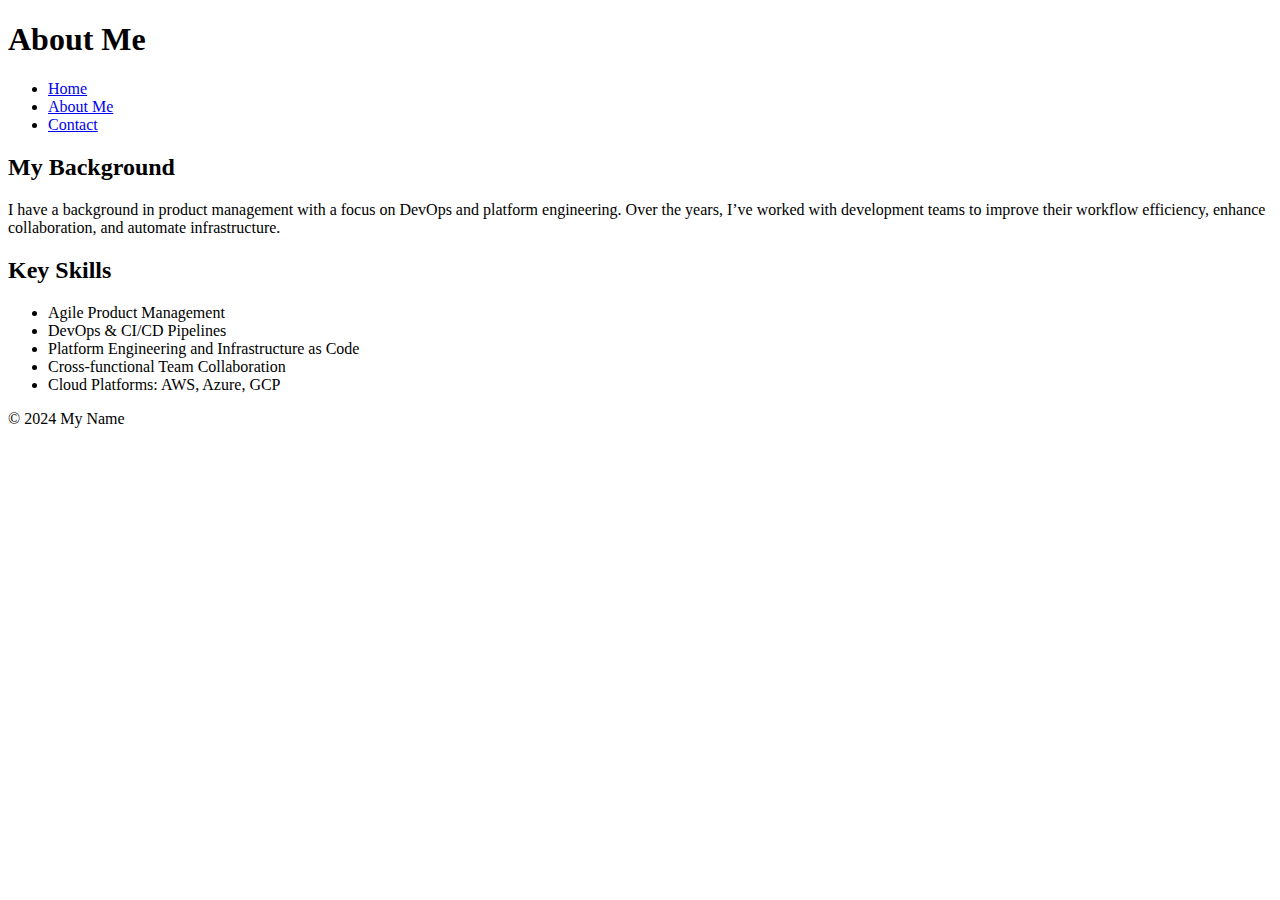
==== about.html @ 331d997b "Create about.html" ====
<!DOCTYPE html>
<html lang="en">
<head>
    <meta charset="UTF-8">
    <meta name="viewport" content="width=device-width, initial-scale=1.0">
    <title>About Me - DevOps & Platform Engineering</title>
    <link rel="stylesheet" href="css/styles.css">
</head>
<body>
    <header>
        <h1>About Me</h1>
        <nav>
            <ul>
                <li><a href="index.html">Home</a></li>
                <li><a href="about.html">About Me</a></li>
                <li><a href="contact.html">Contact</a></li>
            </ul>
        </nav>
    </header>

    <section>
        <h2>My Background</h2>
        <p>I have a background in product management with a focus on DevOps and platform engineering. Over the years, I’ve worked with development teams to improve their workflow efficiency, enhance collaboration, and automate infrastructure.</p>
    </section>

    <section>
        <h2>Key Skills</h2>
        <ul>
            <li>Agile Product Management</li>
            <li>DevOps & CI/CD Pipelines</li>
            <li>Platform Engineering and Infrastructure as Code</li>
            <li>Cross-functional Team Collaboration</li>
            <li>Cloud Platforms: AWS, Azure, GCP</li>
        </ul>
    </section>

    <footer>
        <p>&copy; 2024 My Name</p>
    </footer>
</body>
</html>
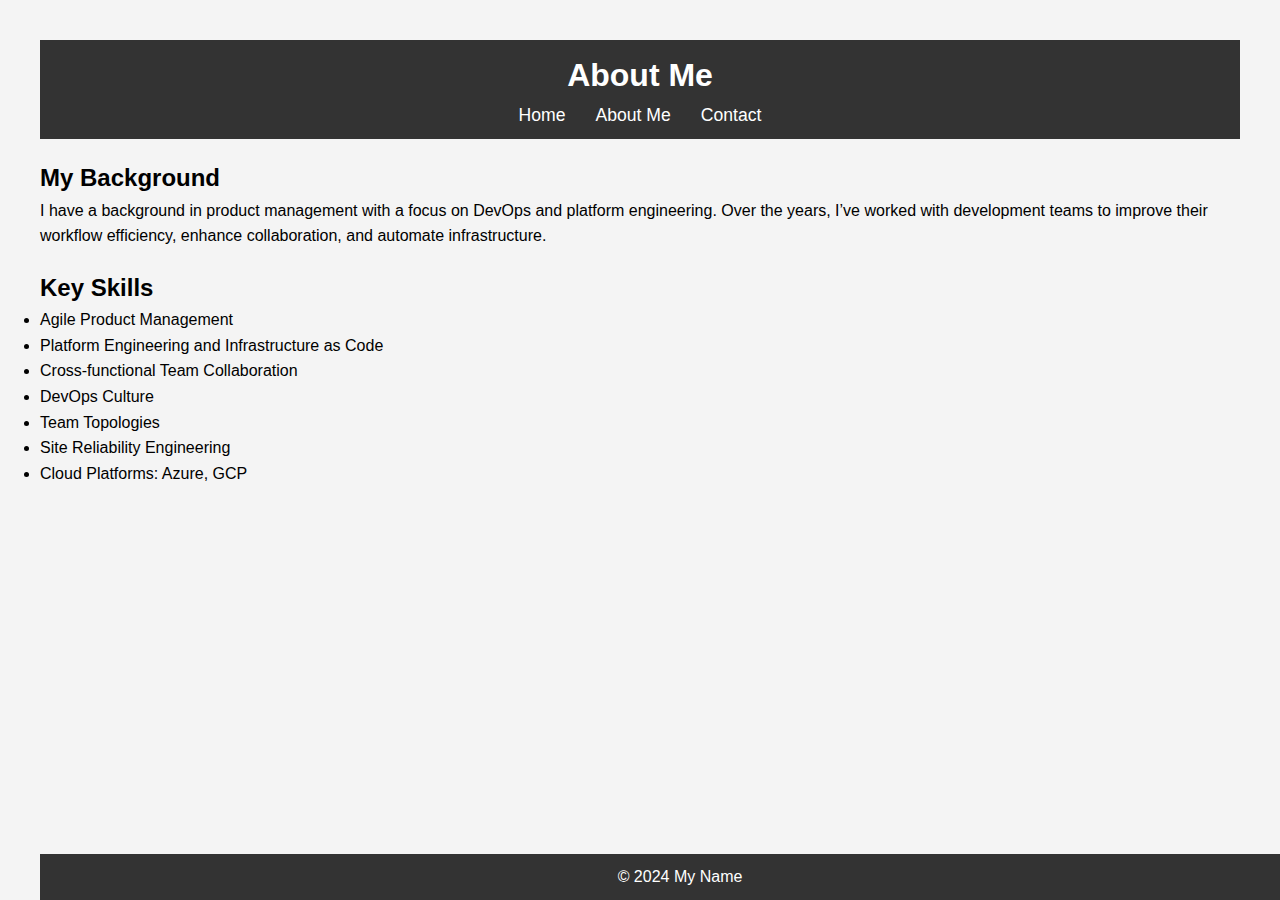
==== commit 073bac17: "Update about.html" ====
--- a/about.html
+++ b/about.html
@@ -27,10 +27,12 @@
         <h2>Key Skills</h2>
         <ul>
             <li>Agile Product Management</li>
-            <li>DevOps & CI/CD Pipelines</li>
             <li>Platform Engineering and Infrastructure as Code</li>
             <li>Cross-functional Team Collaboration</li>
-            <li>Cloud Platforms: AWS, Azure, GCP</li>
+            <li>DevOps Culture</li>
+            <li>Team Topologies</li>
+            <li>Site Reliability Engineering</li>
+            <li>Cloud Platforms: Azure, GCP</li>
         </ul>
     </section>
 
--- a/css/styles.css
+++ b/css/styles.css
@@ -0,0 +1,50 @@
+* {
+    margin: 0;
+    padding: 0;
+    box-sizing: border-box;
+}
+
+body {
+    font-family: Arial, sans-serif;
+    line-height: 1.6;
+    margin: 20px;
+    padding: 20px;
+    background-color: #f4f4f4;
+}
+
+header {
+    background: #333;
+    color: #fff;
+    padding: 10px 0;
+    text-align: center;
+}
+
+nav ul {
+    list-style: none;
+    display: flex;
+    justify-content: center;
+}
+
+nav ul li {
+    margin: 0 15px;
+}
+
+nav ul li a {
+    color: #fff;
+    text-decoration: none;
+    font-size: 1.1em;
+}
+
+section {
+    margin: 20px 0;
+}
+
+footer {
+    text-align: center;
+    padding: 10px;
+    background: #333;
+    color: #fff;
+    position: fixed;
+    width: 100%;
+    bottom: 0;
+}
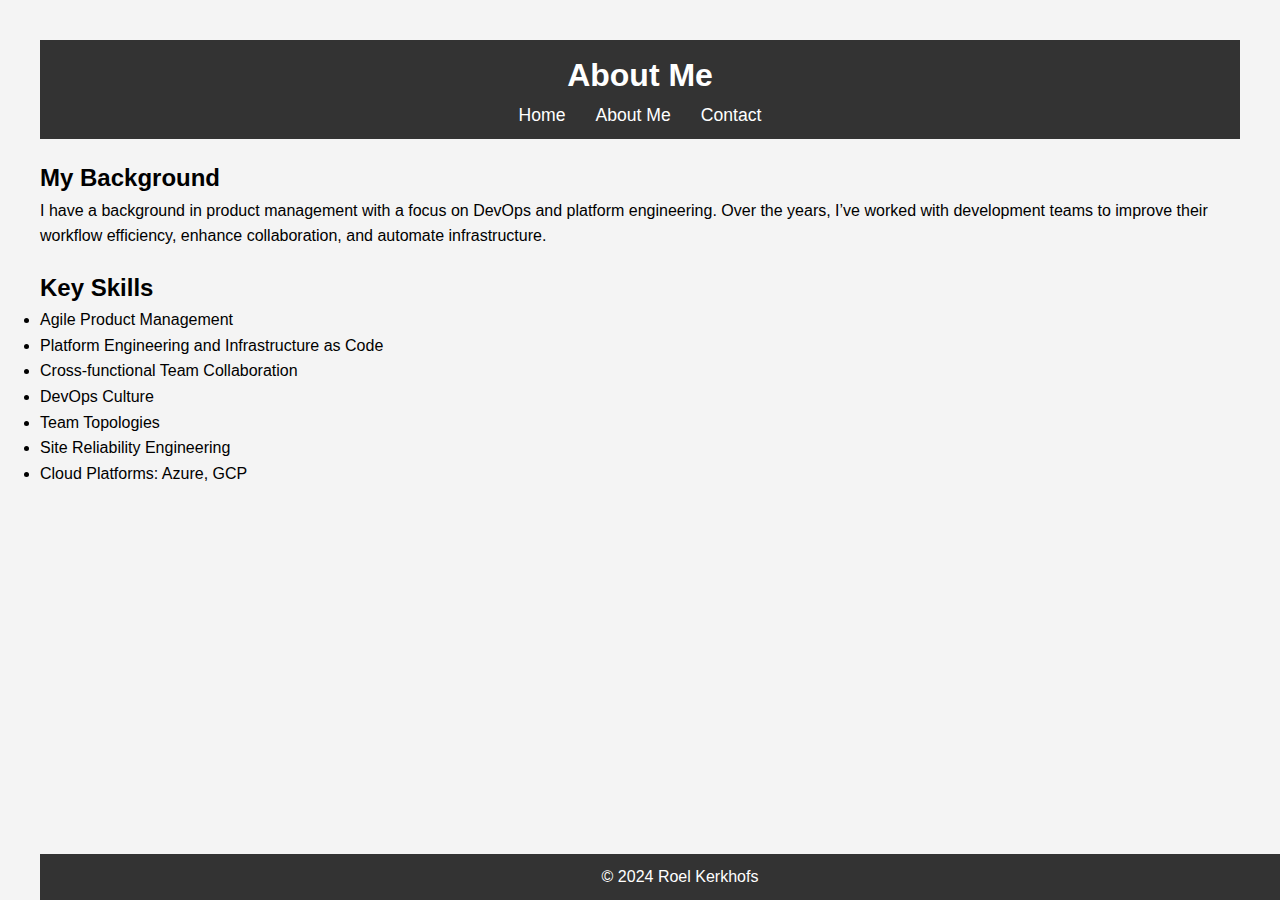
==== commit 445a5b3b: "Update about.html" ====
--- a/about.html
+++ b/about.html
@@ -37,7 +37,7 @@
     </section>
 
     <footer>
-        <p>&copy; 2024 My Name</p>
+        <p>&copy; 2024 Roel Kerkhofs</p>
     </footer>
 </body>
 </html>
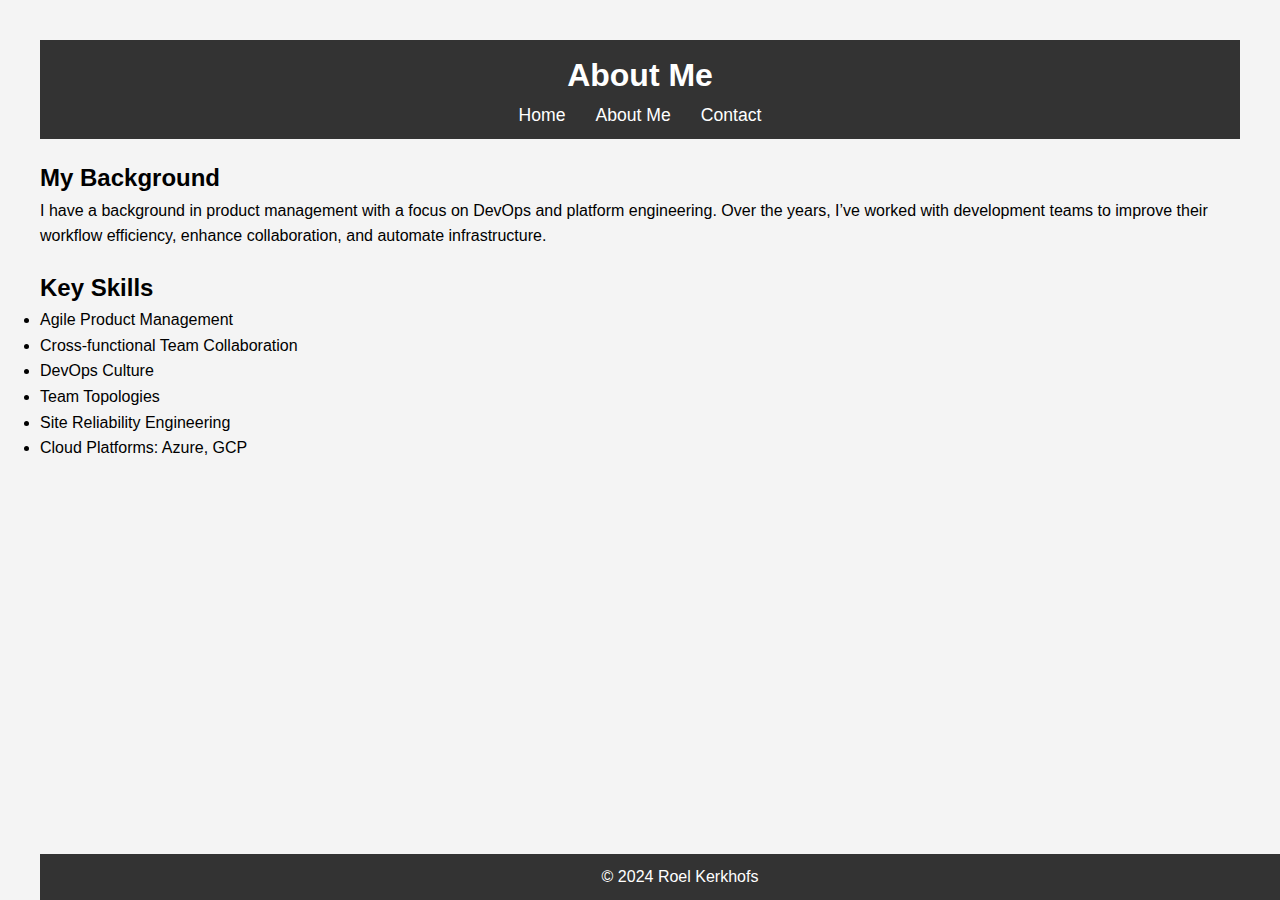
==== commit 11beb6f7: "Update about.html" ====
--- a/about.html
+++ b/about.html
@@ -5,6 +5,9 @@
     <meta name="viewport" content="width=device-width, initial-scale=1.0">
     <title>About Me - DevOps & Platform Engineering</title>
     <link rel="stylesheet" href="css/styles.css">
+    <link rel="icon" 
+      type="image/png" 
+      href="images/rk.png">
 </head>
 <body>
     <header>
@@ -27,7 +30,6 @@
         <h2>Key Skills</h2>
         <ul>
             <li>Agile Product Management</li>
-            <li>Platform Engineering and Infrastructure as Code</li>
             <li>Cross-functional Team Collaboration</li>
             <li>DevOps Culture</li>
             <li>Team Topologies</li>
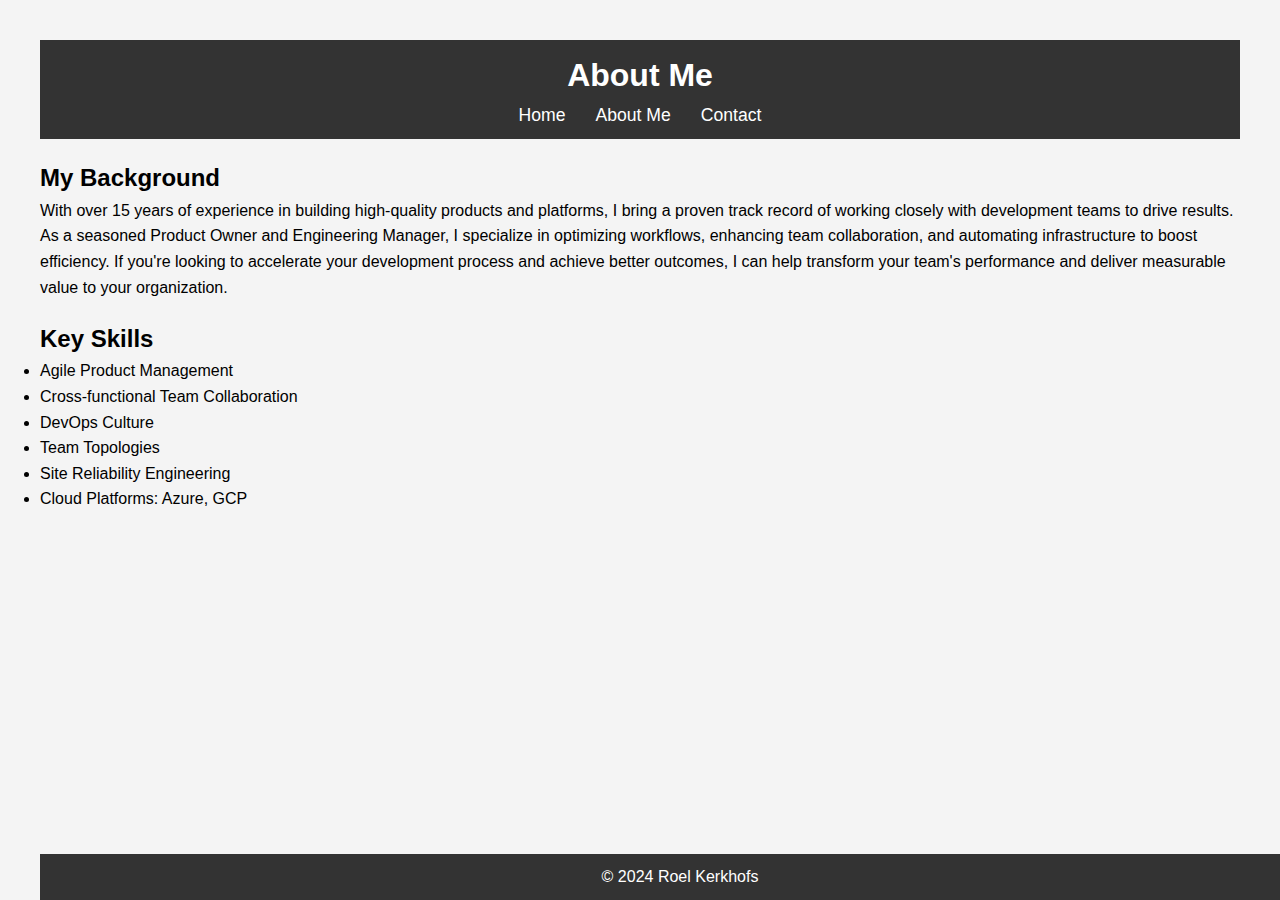
==== commit a82ebb54: "Update about.html" ====
--- a/about.html
+++ b/about.html
@@ -23,7 +23,7 @@
 
     <section>
         <h2>My Background</h2>
-        <p>I have a background in product management with a focus on DevOps and platform engineering. Over the years, I’ve worked with development teams to improve their workflow efficiency, enhance collaboration, and automate infrastructure.</p>
+        <p>With over 15 years of experience in building high-quality products and platforms, I bring a proven track record of working closely with development teams to drive results. As a seasoned Product Owner and Engineering Manager, I specialize in optimizing workflows, enhancing team collaboration, and automating infrastructure to boost efficiency. If you're looking to accelerate your development process and achieve better outcomes, I can help transform your team's performance and deliver measurable value to your organization.</p>
     </section>
 
     <section>
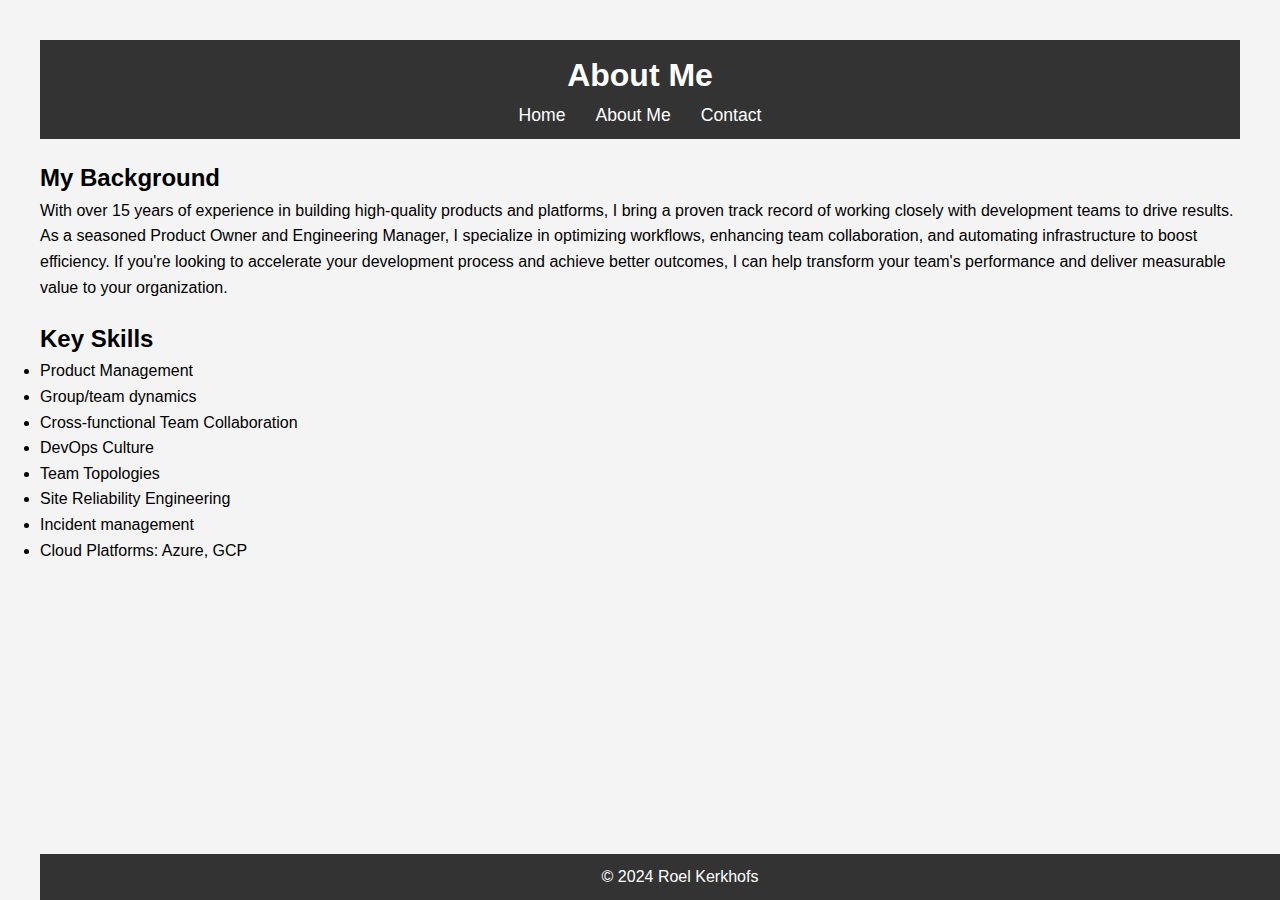
==== commit 26dcb0fd: "Update about.html" ====
--- a/about.html
+++ b/about.html
@@ -29,11 +29,13 @@
     <section>
         <h2>Key Skills</h2>
         <ul>
-            <li>Agile Product Management</li>
+            <li>Product Management</li>
+            <li>Group/team dynamics</li>
             <li>Cross-functional Team Collaboration</li>
             <li>DevOps Culture</li>
             <li>Team Topologies</li>
             <li>Site Reliability Engineering</li>
+            <li>Incident management</li>
             <li>Cloud Platforms: Azure, GCP</li>
         </ul>
     </section>
